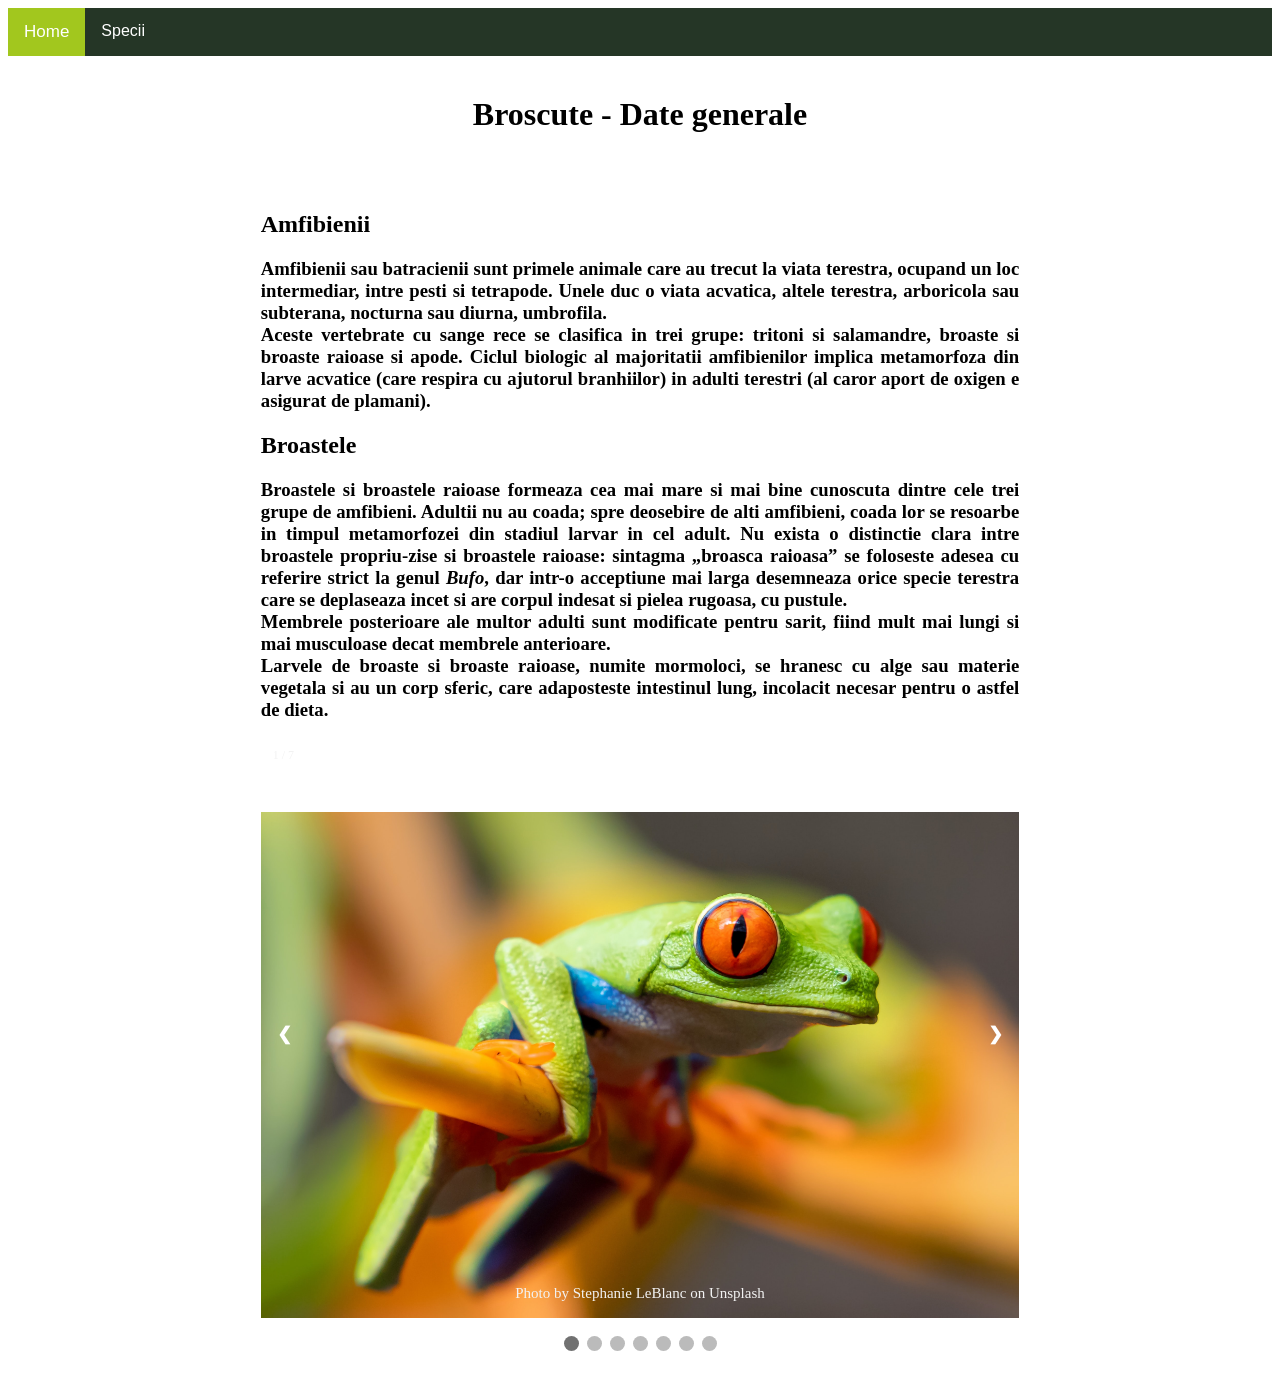
==== index.html @ 5f01b180 "specii" ====
<html>

<head>
    <title>Broscute</title>
    <link rel="stylesheet" type="text/css" href="cute.css">
    <link rel="shortcut icon" href="favicon.ico" type="image/x-icon">
</head>

<body>
    <div class="navbar">
        <a class="active" href="index.html">Home</a>
        <div class="dropdown">
            <button class="dropbtn">Specii
                <i class="fa fa-caret-down"></i>
            </button>
            <div class="dropdown-content">
                <a href="brotacelul cu ochii rosii.html">Brotacelul cu ochii rosii</a>
                <a href="broasca raioasa de mare.html">Broasca raioasa de mare</a>
                <a href="broasca de iarba cu nas ascutit.html">Broasca de iarba cu nas ascutit</a>
                <a href="broasca sageata-veninoasa.html"> Broasca sageata-veninoasa</a>
            </div>
        </div>
    </div>
    <div id="content">
        <h1>Broscute - Date generale</h1>
        <h2>
            <br> Amfibienii
        </h2>
        <h3>
            Amfibienii sau batracienii sunt primele animale care au trecut la viata terestra, ocupand un loc
            intermediar, intre pesti si tetrapode. Unele duc o viata acvatica, altele terestra, arboricola sau
            subterana, nocturna sau diurna, umbrofila.
            <br /> Aceste vertebrate cu sange rece se clasifica in trei grupe: tritoni si salamandre, broaste si broaste
            raioase si apode. Ciclul biologic al majoritatii amfibienilor implica metamorfoza din larve acvatice (care
            respira cu ajutorul branhiilor)
            in adulti terestri (al caror aport de oxigen e asigurat de plamani).
        </h3>
        <h2>
            Broastele
        </h2>
        <h3>
            Broastele si broastele raioase formeaza cea mai mare si mai bine cunoscuta dintre cele trei grupe de
            amfibieni. Adultii nu au coada; spre deosebire de alti amfibieni, coada lor se resoarbe in timpul
            metamorfozei din stadiul larvar in cel adult. Nu exista
            o distinctie clara intre broastele propriu-zise si broastele raioase: sintagma „broasca raioasa” se
            foloseste adesea cu referire strict la genul <i>Bufo</i>, dar intr-o acceptiune mai larga desemneaza orice
            specie terestra care
            se deplaseaza incet si are corpul indesat si pielea rugoasa, cu pustule.
            <br /> Membrele posterioare ale multor adulti sunt modificate pentru sarit, fiind mult mai lungi si mai
            musculoase decat membrele anterioare.
            <br /> Larvele de broaste si broaste raioase, numite mormoloci, se hranesc cu alge sau materie vegetala si
            au un corp sferic, care adaposteste intestinul lung, incolacit necesar pentru o astfel de dieta.
        </h3>
        <!-- Slideshow container -->
        <div class="slideshow-container">
            <br><br><br><br>

            <!-- Full-width images with number and caption text -->
            <div class="mySlides fade">
                <div class="numbertext">1 / 7</div>
                <img src="frogss1.jpg" style="width:100%">
                <div class="text">Photo by Stephanie LeBlanc on Unsplash</div>
            </div>

            <div class="mySlides fade">
                <div class="numbertext">2 / 7</div>
                <img src="frogss2.jpg" style="width:100%">
                <div class="text">Photo by Zdeněk Macháček on Unsplash</div>
            </div>

            <div class="mySlides fade">
                <div class="numbertext">3 / 7</div>
                <img src="frogss3.jpg" style="width:100%">
                <div class="text">Photo by Ruben Engel on Unsplash</div>
            </div>

            <div class="mySlides fade">
                <div class="numbertext">4 / 7</div>
                <img src="frogss4.jpg" style="width:100%">
                <div class="text">Photo by David Clode on Unsplash</div>
            </div>

            <div class="mySlides fade">
                <div class="numbertext">5 / 7</div>
                <img src="frogss5.jpg" style="width:100%">
                <div class="text">Photo by David Clode on Unsplash</div>
            </div>

            <div class="mySlides fade">
                <div class="numbertext">6 / 7</div>
                <img src="frogss6.jpg" style="width:100%">
                <div class="text">Photo by David Clode on Unsplash</div>
            </div>

            <div class="mySlides fade">
                <div class="numbertext">7 / 7</div>
                <img src="frogss7.jpg" style="width:100%">
                <div class="text">Photo by cindy woon on Unsplash</div>
            </div>

            <!-- Next and previous buttons -->
            <a class="prev" onclick="plusSlides(-1)">&#10094;</a>
            <a class="next" onclick="plusSlides(1)">&#10095;</a>
        </div>
        <br>

        <!-- The dots/circles -->
        <div style="text-align:center">
            <span class="dot" onclick="currentSlide(1)"></span>
            <span class="dot" onclick="currentSlide(2)"></span>
            <span class="dot" onclick="currentSlide(3)"></span>
            <span class="dot" onclick="currentSlide(4)"></span>
            <span class="dot" onclick="currentSlide(5)"></span>
            <span class="dot" onclick="currentSlide(6)"></span>
            <span class="dot" onclick="currentSlide(7)"></span>
        </div>
    </div>
    <script>
        var slideIndex = 1;
        showSlides(slideIndex);

        // Next/previous controls
        function plusSlides(n) {
            showSlides(slideIndex += n);
        }

        // Thumbnail image controls
        function currentSlide(n) {
            showSlides(slideIndex = n);
        }

        function showSlides(n) {
            var i;
            var slides = document.getElementsByClassName("mySlides");
            var dots = document.getElementsByClassName("dot");
            if (n > slides.length) {
                slideIndex = 1
            }
            if (n < 1) {
                slideIndex = slides.length
            }
            for (i = 0; i < slides.length; i++) {
                slides[i].style.display = "none";
            }
            for (i = 0; i < dots.length; i++) {
                dots[i].className = dots[i].className.replace(" active", "");
            }
            slides[slideIndex - 1].style.display = "block";
            dots[slideIndex - 1].className += " active";
        }
    </script>
</body>

</html>
---- cute.css ----
/* Add a black background color to the top navigation */

.navbar {
    background-color: rgb(37, 54, 38);
    overflow: hidden;
}

.navbar a {
    float: left;
    font-size: 16px;
    color: #f2f2f2;
    text-align: center;
    padding: 14px 16px;
    text-decoration: none;
    font-size: 17px;
    font-family: Verdana, Tahoma, sans-serif;
}

.navbar a.active {
    color: white;
}

.navbar a:hover {
    background-color: #ddd;
    color: rgb(44, 56, 44);
}

.navbar a.active {
    background-color: #a2c71e;
    color: white;
}

.dropdown {
    float: left;
    overflow: hidden;
}

.dropdown .dropbtn {
    appearance: a;
    font-size: 16px;
    border: none;
    outline: none;
    color: white;
    padding: 14px 16px;
    background-color: inherit;
    font-family: Verdana, Tahoma, sans-serif;
    margin: 0;
    background-color: rgb(37, 54, 38);
}

.dropdown-content {
    display: none;
    position: absolute;
    background-color: rgb(37, 54, 38);
    min-width: 160px;
    box-shadow: 0px 8px 16px 0px rgba(0, 0, 0, 0.2);
    z-index: 1;
}

.dropdown-content a {
    float: none;
    color: white;
    padding: 12px 16px;
    background-color: inherit;
    text-decoration: none;
    display: block;
    text-align: left;
}

.dropdown:hover .dropdown-content {
    display: block;
}

body {
    background-image: url("forg bg.png");
}


/* fundalul alb pt text*/

#content {
    margin-left: 12%;
    margin-right: 12%;
    margin-top: 0%;
    padding-top: 10px;
    height: 150%;
    text-align: justify;
    background-color: #ffffffea;
    padding-left: 8%;
    padding-right: 8%;
}

h1 {
    text-align: center;
    margin-top: 0;
    padding-top: 30px;
    padding-bottom: 30px;
}


/*__________________BROASCA1_______________*/


/* Container needed to position the button. Adjust the width as needed */

.br1 {
    position: relative;
    width: 50%;
}


/* Make the image responsive */

.br1 img {
    width: 40%;
    height: auto;
}


/* Style the button and place it in the middle of the container/image */

.br1 .btn {
    position: absolute;
    top: 50%;
    left: 20%;
    transform: translate(-50%, -50%);
    -ms-transform: translate(-50%, -50%);
    background-color: rgba(85, 85, 85, 0);
    padding: 150px 150px;
    border: none;
    cursor: pointer;
    border-radius: 150px;
}

.container .btn:hover {
    background-color: rgba(95, 95, 95, 0.329);
}


/*______________END OF BROASCA1_____________*/


/* Container holding the image and the text */

.container-st {
    position: relative;
    margin-top: 100px;
    margin-left: 17%;
}

.container-dr {
    position: relative;
    margin-top: 100px;
    margin-right: 17%;
    float: right;
    align-items: flex-end;
}


/* Bottom right text */

.text-block-st {
    position: absolute;
    bottom: 80px;
    left: 230px;
    background-color: rgb(37, 54, 38);
    color: white;
    width: 500px;
    padding-left: 20px;
    padding-right: 20px;
}

.text-block-dr {
    position: absolute;
    bottom: 100px;
    right: 230px;
    width: 500px;
    background-color: rgb(37, 54, 38);
    color: white;
    padding-left: 20px;
    padding-right: 20px;
}


/* ______________SLIDESHOW_______________*/

* {
    box-sizing: border-box
}


/* Slideshow container */

.slideshow-container {
    max-width: 1000px;
    position: relative;
    margin: auto;
}


/* Hide the images by default */

.mySlides {
    display: none;
}


/* Next & previous buttons */

.prev,
.next {
    cursor: pointer;
    position: absolute;
    top: 50%;
    width: auto;
    margin-top: -22px;
    padding: 16px;
    color: white;
    font-weight: bold;
    font-size: 18px;
    transition: 0.6s ease;
    border-radius: 0 3px 3px 0;
    user-select: none;
}


/* Position the "next button" to the right */

.next {
    right: 0;
    border-radius: 3px 0 0 3px;
}


/* On hover, add a black background color with a little bit see-through */

.prev:hover,
.next:hover {
    background-color: rgba(0, 0, 0, 0.8);
}


/* Caption text */

.text {
    color: #f2f2f2;
    font-size: 15px;
    padding: 8px 12px;
    position: absolute;
    bottom: 8px;
    width: 100%;
    text-align: center;
}


/* Number text (1/3 etc) */

.numbertext {
    color: #f2f2f2;
    font-size: 12px;
    padding: 8px 12px;
    position: absolute;
    top: 0;
}


/* The dots/bullets/indicators */

.dot {
    cursor: pointer;
    height: 15px;
    width: 15px;
    margin: 0 2px;
    background-color: #bbb;
    border-radius: 50%;
    display: inline-block;
    transition: background-color 0.6s ease;
}

.active,
.dot:hover {
    background-color: #717171;
}


/* Fading animation */

.fade {
    -webkit-animation-name: fade;
    -webkit-animation-duration: 1.5s;
    animation-name: fade;
    animation-duration: 1.5s;
}

@-webkit-keyframes fade {
    from {
        opacity: .4
    }
    to {
        opacity: 1
    }
}

@keyframes fade {
    from {
        opacity: .4
    }
    to {
        opacity: 1
    }
}


/*_________END OF SLIDESHOW__________*/
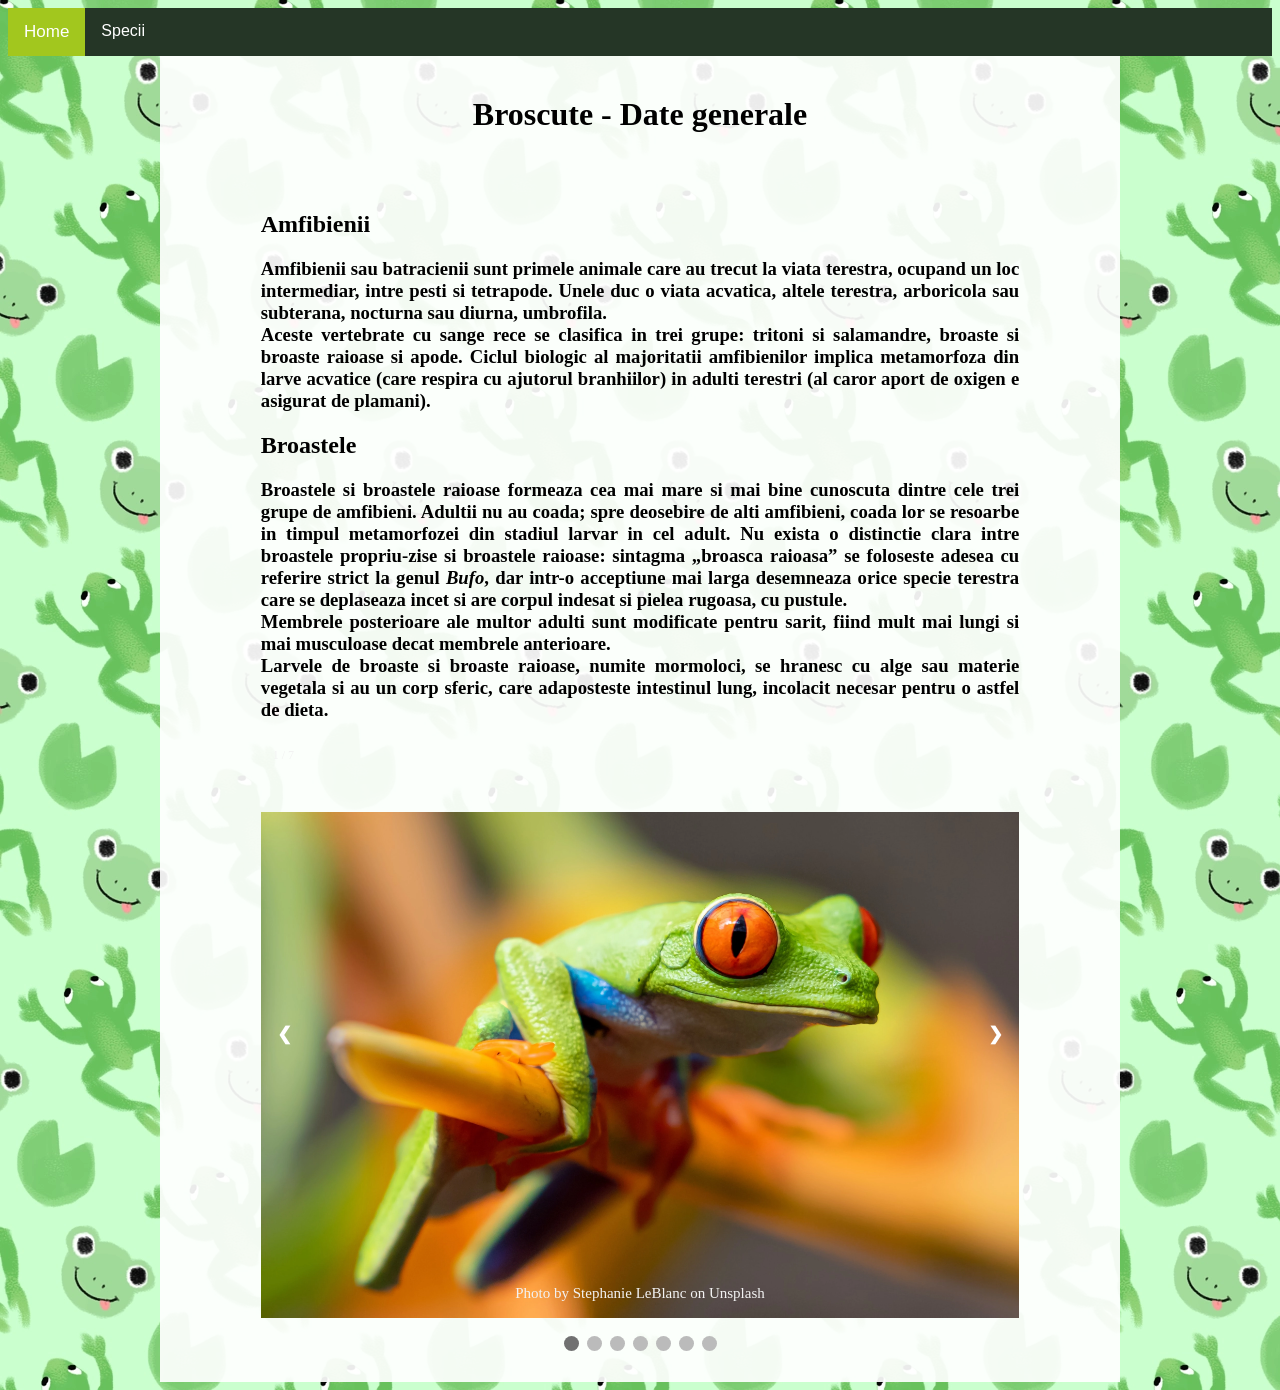
==== commit d8cda434: "schimbat in webp" ====
--- a/index.html
+++ b/index.html
@@ -27,29 +27,19 @@
             <br> Amfibienii
         </h2>
         <h3>
-            Amfibienii sau batracienii sunt primele animale care au trecut la viata terestra, ocupand un loc
-            intermediar, intre pesti si tetrapode. Unele duc o viata acvatica, altele terestra, arboricola sau
-            subterana, nocturna sau diurna, umbrofila.
-            <br /> Aceste vertebrate cu sange rece se clasifica in trei grupe: tritoni si salamandre, broaste si broaste
-            raioase si apode. Ciclul biologic al majoritatii amfibienilor implica metamorfoza din larve acvatice (care
-            respira cu ajutorul branhiilor)
+            Amfibienii sau batracienii sunt primele animale care au trecut la viata terestra, ocupand un loc intermediar, intre pesti si tetrapode. Unele duc o viata acvatica, altele terestra, arboricola sau subterana, nocturna sau diurna, umbrofila.
+            <br /> Aceste vertebrate cu sange rece se clasifica in trei grupe: tritoni si salamandre, broaste si broaste raioase si apode. Ciclul biologic al majoritatii amfibienilor implica metamorfoza din larve acvatice (care respira cu ajutorul branhiilor)
             in adulti terestri (al caror aport de oxigen e asigurat de plamani).
         </h3>
         <h2>
             Broastele
         </h2>
         <h3>
-            Broastele si broastele raioase formeaza cea mai mare si mai bine cunoscuta dintre cele trei grupe de
-            amfibieni. Adultii nu au coada; spre deosebire de alti amfibieni, coada lor se resoarbe in timpul
-            metamorfozei din stadiul larvar in cel adult. Nu exista
-            o distinctie clara intre broastele propriu-zise si broastele raioase: sintagma „broasca raioasa” se
-            foloseste adesea cu referire strict la genul <i>Bufo</i>, dar intr-o acceptiune mai larga desemneaza orice
-            specie terestra care
+            Broastele si broastele raioase formeaza cea mai mare si mai bine cunoscuta dintre cele trei grupe de amfibieni. Adultii nu au coada; spre deosebire de alti amfibieni, coada lor se resoarbe in timpul metamorfozei din stadiul larvar in cel adult. Nu exista
+            o distinctie clara intre broastele propriu-zise si broastele raioase: sintagma „broasca raioasa” se foloseste adesea cu referire strict la genul <i>Bufo</i>, dar intr-o acceptiune mai larga desemneaza orice specie terestra care
             se deplaseaza incet si are corpul indesat si pielea rugoasa, cu pustule.
-            <br /> Membrele posterioare ale multor adulti sunt modificate pentru sarit, fiind mult mai lungi si mai
-            musculoase decat membrele anterioare.
-            <br /> Larvele de broaste si broaste raioase, numite mormoloci, se hranesc cu alge sau materie vegetala si
-            au un corp sferic, care adaposteste intestinul lung, incolacit necesar pentru o astfel de dieta.
+            <br /> Membrele posterioare ale multor adulti sunt modificate pentru sarit, fiind mult mai lungi si mai musculoase decat membrele anterioare.
+            <br /> Larvele de broaste si broaste raioase, numite mormoloci, se hranesc cu alge sau materie vegetala si au un corp sferic, care adaposteste intestinul lung, incolacit necesar pentru o astfel de dieta.
         </h3>
         <!-- Slideshow container -->
         <div class="slideshow-container">
@@ -58,43 +48,43 @@
             <!-- Full-width images with number and caption text -->
             <div class="mySlides fade">
                 <div class="numbertext">1 / 7</div>
-                <img src="frogss1.jpg" style="width:100%">
+                <img src="frogss1.webp" style="width:100%">
                 <div class="text">Photo by Stephanie LeBlanc on Unsplash</div>
             </div>
 
             <div class="mySlides fade">
                 <div class="numbertext">2 / 7</div>
-                <img src="frogss2.jpg" style="width:100%">
+                <img src="frogss2.webp" style="width:100%">
                 <div class="text">Photo by Zdeněk Macháček on Unsplash</div>
             </div>
 
             <div class="mySlides fade">
                 <div class="numbertext">3 / 7</div>
-                <img src="frogss3.jpg" style="width:100%">
+                <img src="frogss3.webp" style="width:100%">
                 <div class="text">Photo by Ruben Engel on Unsplash</div>
             </div>
 
             <div class="mySlides fade">
                 <div class="numbertext">4 / 7</div>
-                <img src="frogss4.jpg" style="width:100%">
+                <img src="frogss4.webp" style="width:100%">
                 <div class="text">Photo by David Clode on Unsplash</div>
             </div>
 
             <div class="mySlides fade">
                 <div class="numbertext">5 / 7</div>
-                <img src="frogss5.jpg" style="width:100%">
+                <img src="frogss5.webp" style="width:100%">
                 <div class="text">Photo by David Clode on Unsplash</div>
             </div>
 
             <div class="mySlides fade">
                 <div class="numbertext">6 / 7</div>
-                <img src="frogss6.jpg" style="width:100%">
+                <img src="frogss6.webp" style="width:100%">
                 <div class="text">Photo by David Clode on Unsplash</div>
             </div>
 
             <div class="mySlides fade">
                 <div class="numbertext">7 / 7</div>
-                <img src="frogss7.jpg" style="width:100%">
+                <img src="frogss7.webp" style="width:100%">
                 <div class="text">Photo by cindy woon on Unsplash</div>
             </div>
 
--- a/cute.css
+++ b/cute.css
@@ -72,7 +72,7 @@
 }
 
 body {
-    background-image: url("forg bg.png");
+    background-image: url("forg bg.webp");
 }
 
 
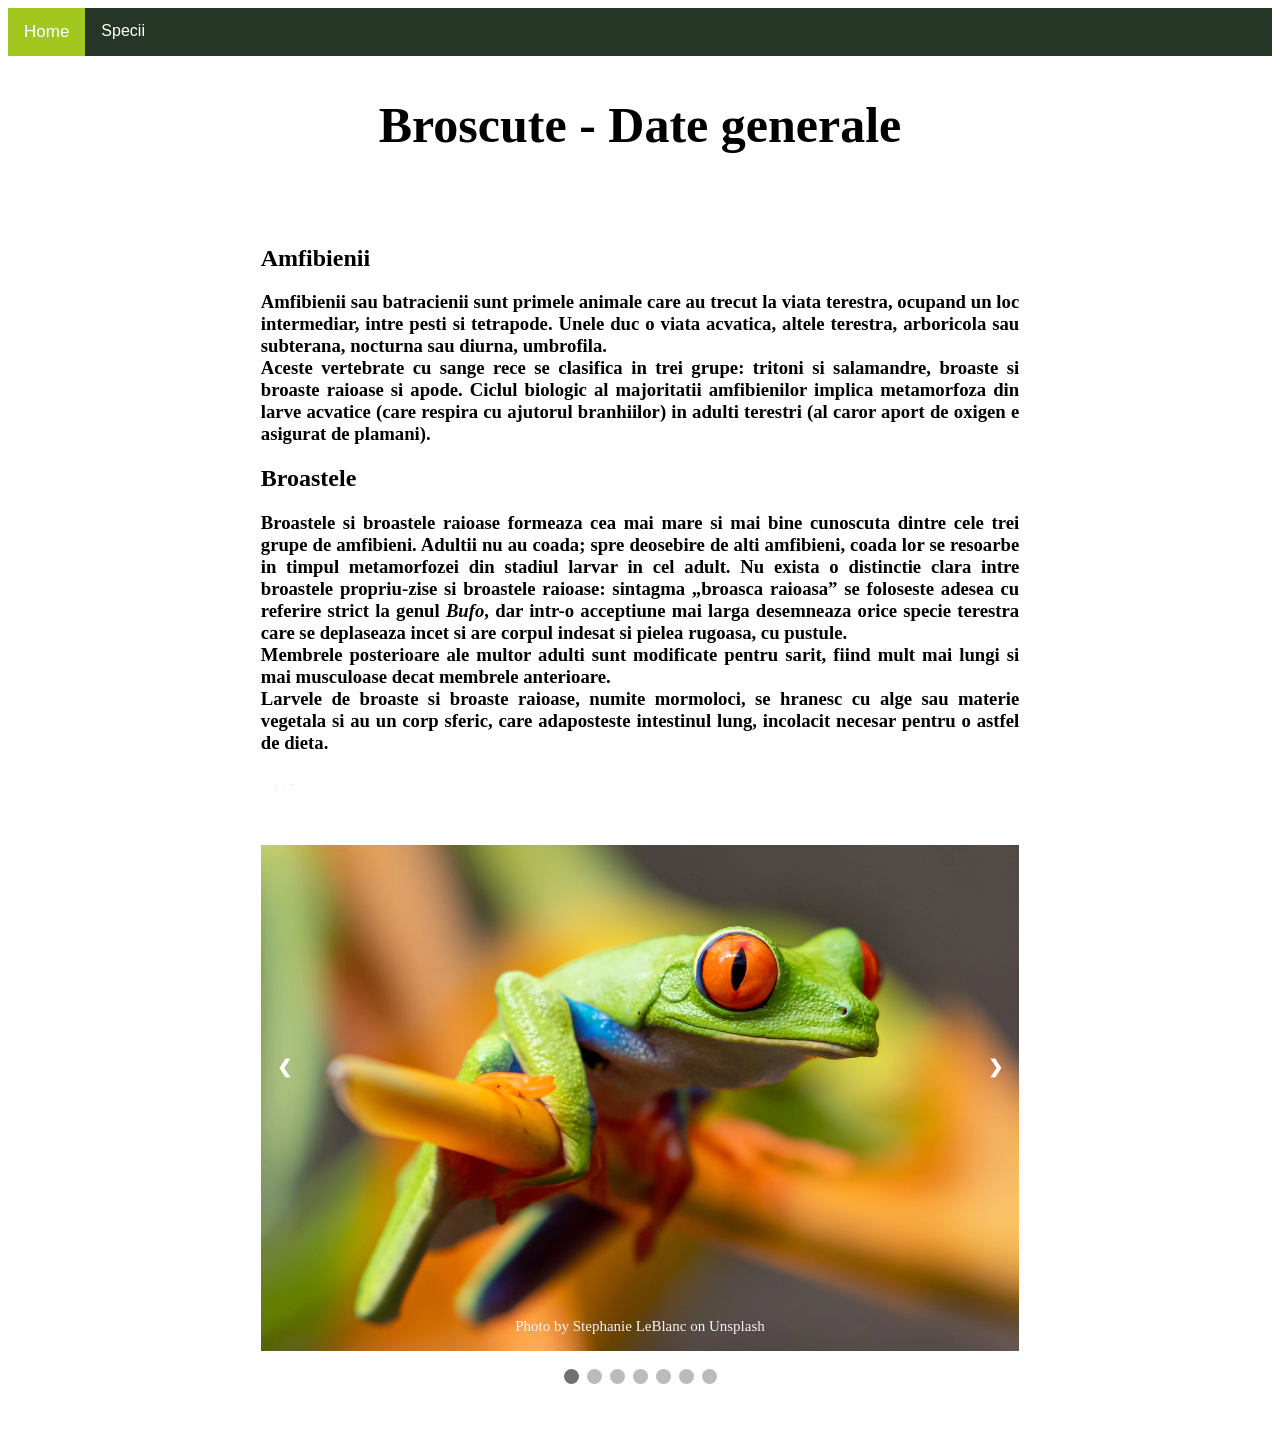
==== commit 124a29fd: "titlu" ====
--- a/index.html
+++ b/index.html
@@ -22,24 +22,32 @@
         </div>
     </div>
     <div id="content">
-        <h1>Broscute - Date generale</h1>
+        <h1 style="font-size: 50">Broscute - Date generale</h1>
         <h2>
             <br> Amfibienii
         </h2>
         <h3>
-            Amfibienii sau batracienii sunt primele animale care au trecut la viata terestra, ocupand un loc intermediar, intre pesti si tetrapode. Unele duc o viata acvatica, altele terestra, arboricola sau subterana, nocturna sau diurna, umbrofila.
-            <br /> Aceste vertebrate cu sange rece se clasifica in trei grupe: tritoni si salamandre, broaste si broaste raioase si apode. Ciclul biologic al majoritatii amfibienilor implica metamorfoza din larve acvatice (care respira cu ajutorul branhiilor)
-            in adulti terestri (al caror aport de oxigen e asigurat de plamani).
+            Amfibienii sau batracienii sunt primele animale care au trecut la viata terestra, ocupand un loc
+            intermediar, intre pesti si tetrapode. Unele duc o viata acvatica, altele terestra, arboricola sau
+            subterana, nocturna sau diurna, umbrofila.
+            <br /> Aceste vertebrate cu sange rece se clasifica in trei grupe: tritoni si salamandre, broaste si broaste
+            raioase si apode. Ciclul biologic al majoritatii amfibienilor implica metamorfoza din larve acvatice (care
+            respira cu ajutorul branhiilor) in adulti terestri (al caror aport de oxigen e asigurat de plamani).
         </h3>
         <h2>
             Broastele
         </h2>
         <h3>
-            Broastele si broastele raioase formeaza cea mai mare si mai bine cunoscuta dintre cele trei grupe de amfibieni. Adultii nu au coada; spre deosebire de alti amfibieni, coada lor se resoarbe in timpul metamorfozei din stadiul larvar in cel adult. Nu exista
-            o distinctie clara intre broastele propriu-zise si broastele raioase: sintagma „broasca raioasa” se foloseste adesea cu referire strict la genul <i>Bufo</i>, dar intr-o acceptiune mai larga desemneaza orice specie terestra care
-            se deplaseaza incet si are corpul indesat si pielea rugoasa, cu pustule.
-            <br /> Membrele posterioare ale multor adulti sunt modificate pentru sarit, fiind mult mai lungi si mai musculoase decat membrele anterioare.
-            <br /> Larvele de broaste si broaste raioase, numite mormoloci, se hranesc cu alge sau materie vegetala si au un corp sferic, care adaposteste intestinul lung, incolacit necesar pentru o astfel de dieta.
+            Broastele si broastele raioase formeaza cea mai mare si mai bine cunoscuta dintre cele trei grupe de
+            amfibieni. Adultii nu au coada; spre deosebire de alti amfibieni, coada lor se resoarbe in timpul
+            metamorfozei din stadiul larvar in cel adult. Nu exista
+            o distinctie clara intre broastele propriu-zise si broastele raioase: sintagma „broasca raioasa” se
+            foloseste adesea cu referire strict la genul <i>Bufo</i>, dar intr-o acceptiune mai larga desemneaza orice
+            specie terestra care se deplaseaza incet si are corpul indesat si pielea rugoasa, cu pustule.
+            <br /> Membrele posterioare ale multor adulti sunt modificate pentru sarit, fiind mult mai lungi si mai
+            musculoase decat membrele anterioare.
+            <br /> Larvele de broaste si broaste raioase, numite mormoloci, se hranesc cu alge sau materie vegetala si
+            au un corp sferic, care adaposteste intestinul lung, incolacit necesar pentru o astfel de dieta.
         </h3>
         <!-- Slideshow container -->
         <div class="slideshow-container">
--- a/cute.css
+++ b/cute.css
@@ -72,7 +72,7 @@
 }
 
 body {
-    background-image: url("forg bg.webp");
+    background-image: url("foto/forg\ bg1.png");
 }
 
 
@@ -83,7 +83,8 @@
     margin-right: 12%;
     margin-top: 0%;
     padding-top: 10px;
-    height: 150%;
+    height: max-content;
+    padding-bottom: 50px;
     text-align: justify;
     background-color: #ffffffea;
     padding-left: 8%;
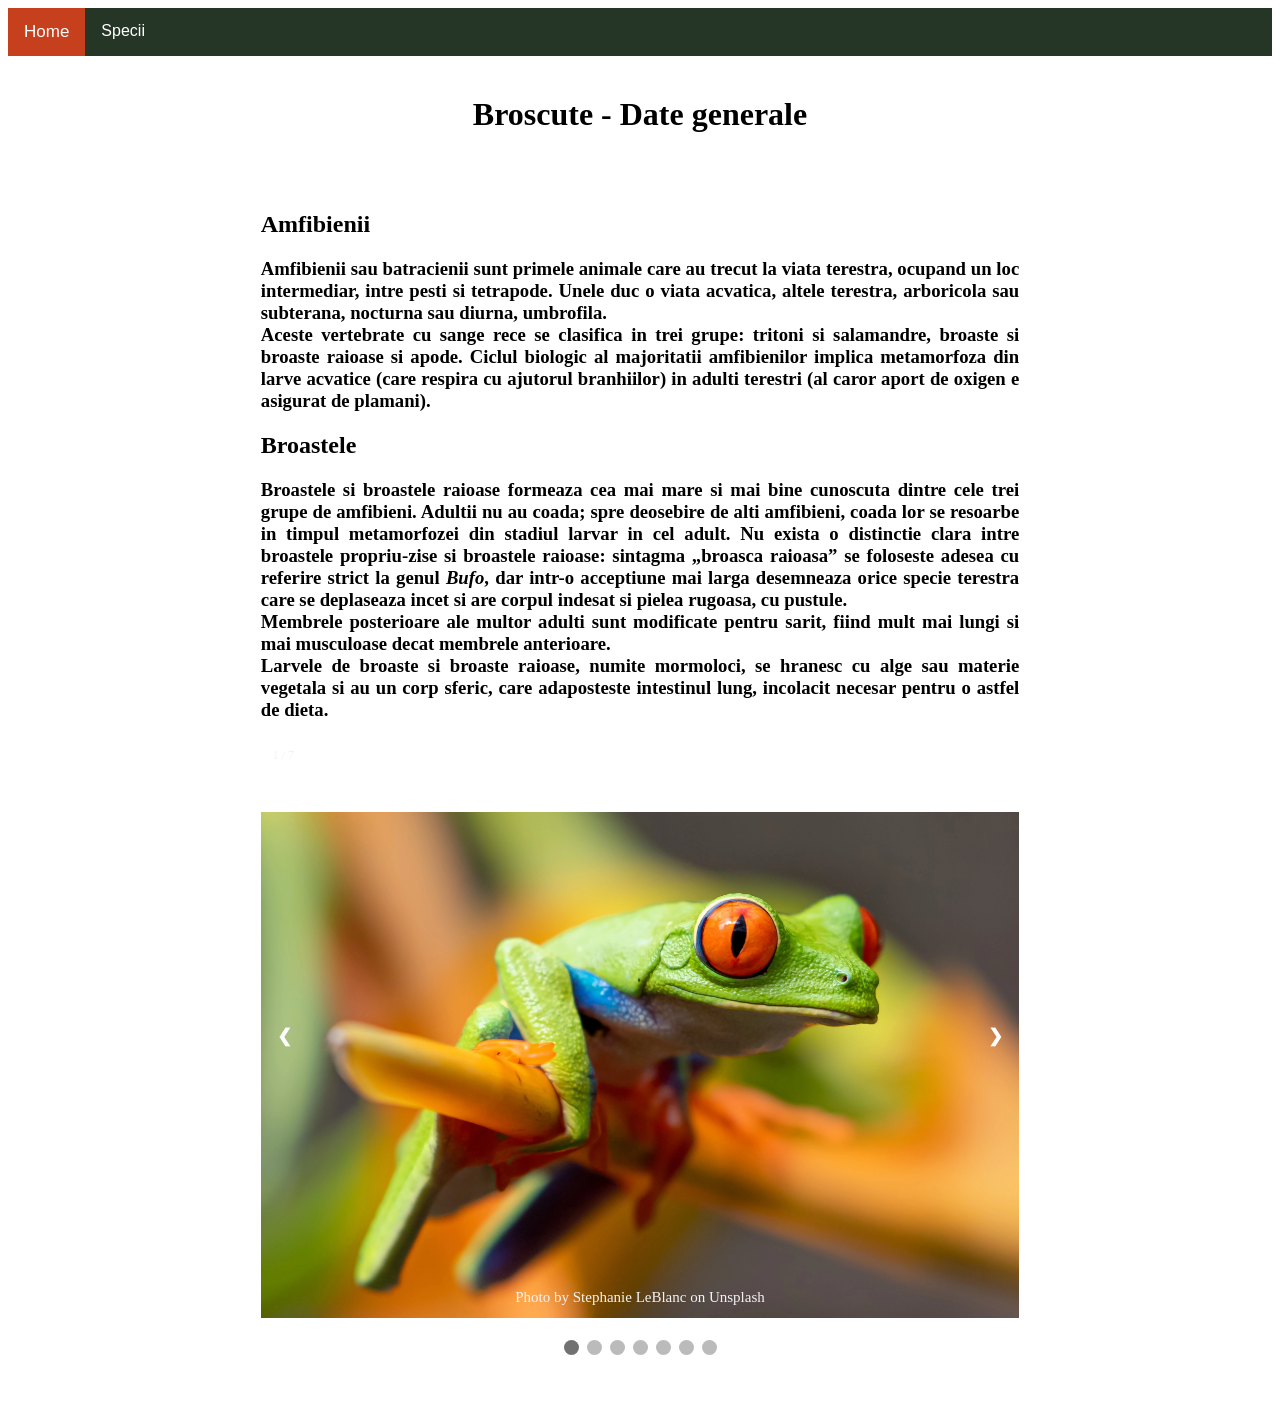
==== commit b17dc20f: "red buttons" ====
--- a/index.html
+++ b/index.html
@@ -1,3 +1,4 @@
+<!DOCTYPE html>
 <html>
 
 <head>
@@ -21,6 +22,7 @@
             </div>
         </div>
     </div>
+
     <div id="content">
         <h1 style="font-size: 50">Broscute - Date generale</h1>
         <h2>
@@ -112,8 +114,32 @@
             <span class="dot" onclick="currentSlide(6)"></span>
             <span class="dot" onclick="currentSlide(7)"></span>
         </div>
+
+        <button onclick="topFunction()" id="myBtn" title="Go to top">Top</button>
+
     </div>
     <script>
+
+        //Get the button:
+        mybutton = document.getElementById("myBtn");
+
+        // When the user scrolls down 20px from the top of the document, show the button
+        window.onscroll = function () { scrollFunction() };
+
+        function scrollFunction() {
+            if (document.body.scrollTop > 20 || document.documentElement.scrollTop > 20) {
+                mybutton.style.display = "block";
+            } else {
+                mybutton.style.display = "none";
+            }
+        }
+
+        // When the user clicks on the button, scroll to the top of the document
+        function topFunction() {
+            document.body.scrollTop = 0; // For Safari
+            document.documentElement.scrollTop = 0; // For Chrome, Firefox, IE and Opera
+        }
+
         var slideIndex = 1;
         showSlides(slideIndex);
 
--- a/cute.css
+++ b/cute.css
@@ -26,9 +26,21 @@
 }
 
 .navbar a.active {
-    background-color: #a2c71e;
-    color: white;
-}
+    background-color: #c7401e;
+    color: white;
+}
+/* The sticky class is added to the navbar with JS when it reaches its scroll position */
+.sticky {
+  position: fixed;
+  top: 0;
+  width: 100%;
+  }
+
+  /* Add some top padding to the page content to prevent sudden quick movement (as the navigation bar gets a new
+  position at the top of the page (position:fixed and top:0) */
+  .sticky + .content {
+  padding-top: 60px;
+  }
 
 .dropdown {
     float: left;
@@ -312,4 +324,24 @@
 }
 
 
-/*_________END OF SLIDESHOW__________*/+/*_________END OF SLIDESHOW__________*/
+
+#myBtn {
+    display: none; /* Hidden by default */
+    position: fixed; /* Fixed/sticky position */
+    bottom: 20px; /* Place the button at the bottom of the page */
+    right: 30px; /* Place the button 30px from the right */
+    z-index: 99; /* Make sure it does not overlap */
+    border: none; /* Remove borders */
+    outline: none; /* Remove outline */
+    background-color: rgb(196, 74, 58); /* Set a background color */
+    color: white; /* Text color */
+    cursor: pointer; /* Add a mouse pointer on hover */
+    padding: 15px; /* Some padding */
+    border-radius: 10px; /* Rounded corners */
+    font-size: 18px; /* Increase font size */
+  }
+  
+  #myBtn:hover {
+    background-color: #555; /* Add a dark-grey background on hover */
+  }
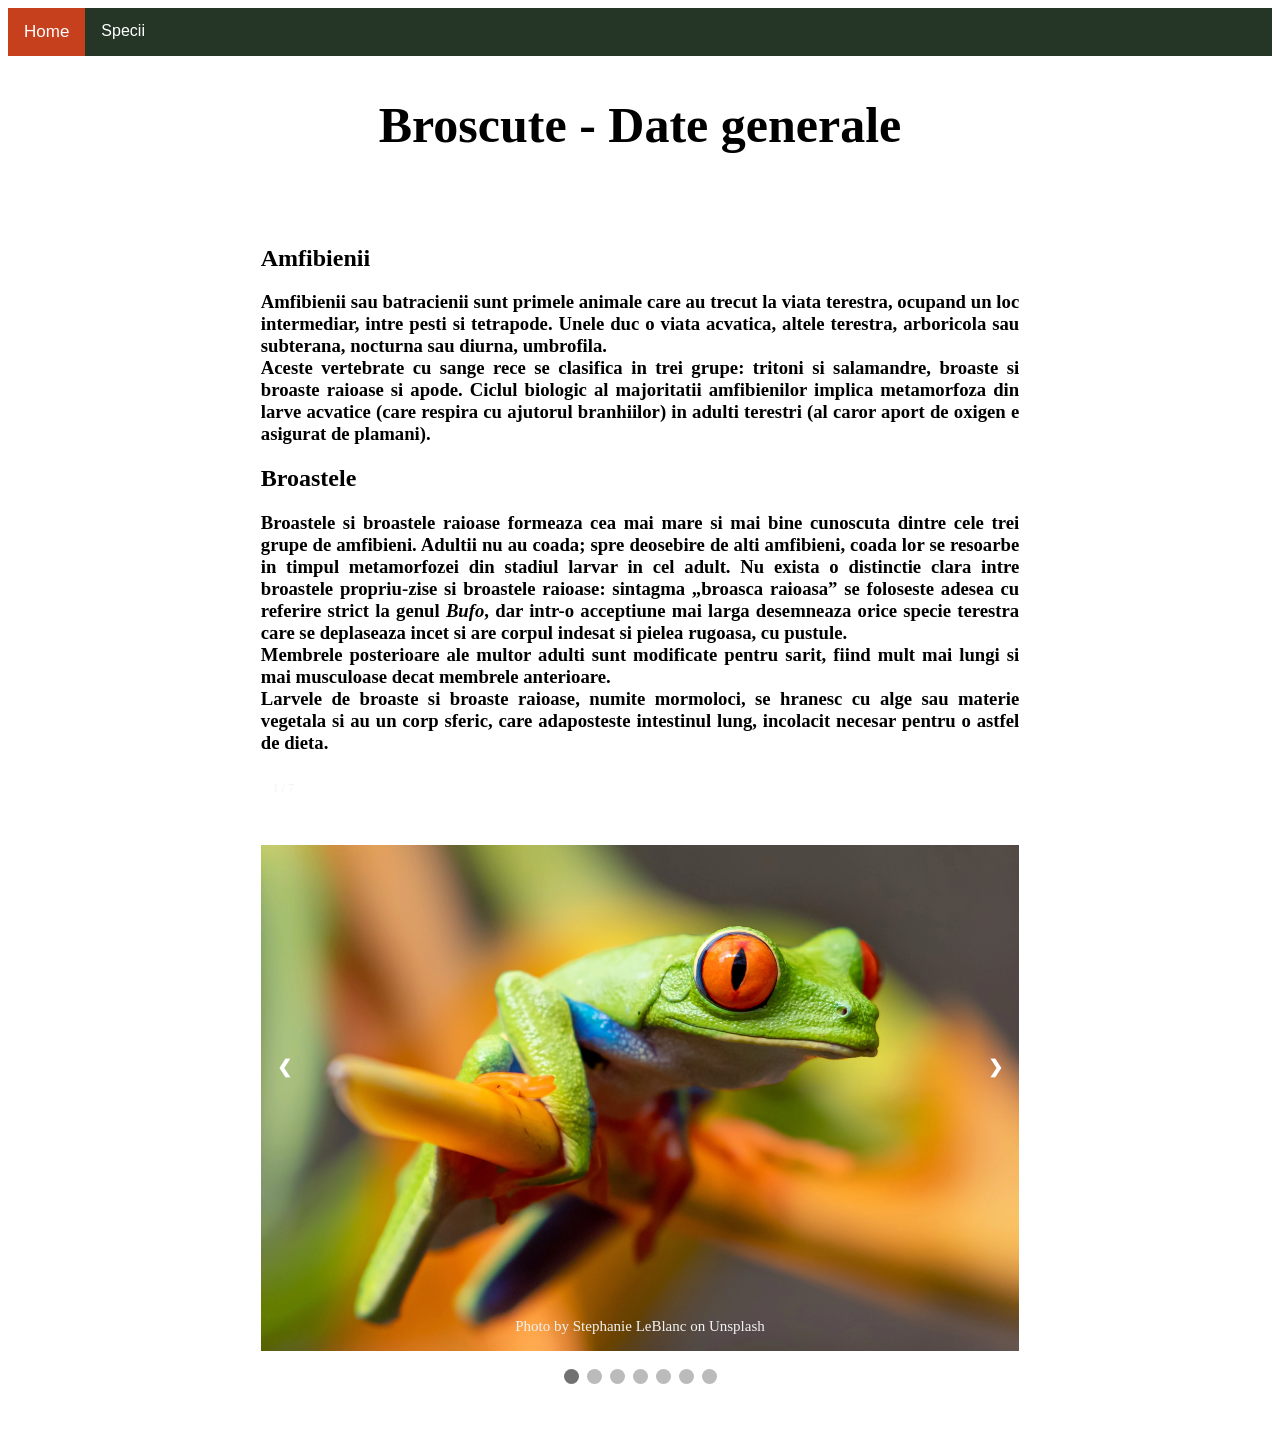
==== commit a538c03c: "titlu pagina principala" ====
--- a/index.html
+++ b/index.html
@@ -1,4 +1,3 @@
-<!DOCTYPE html>
 <html>
 
 <head>
